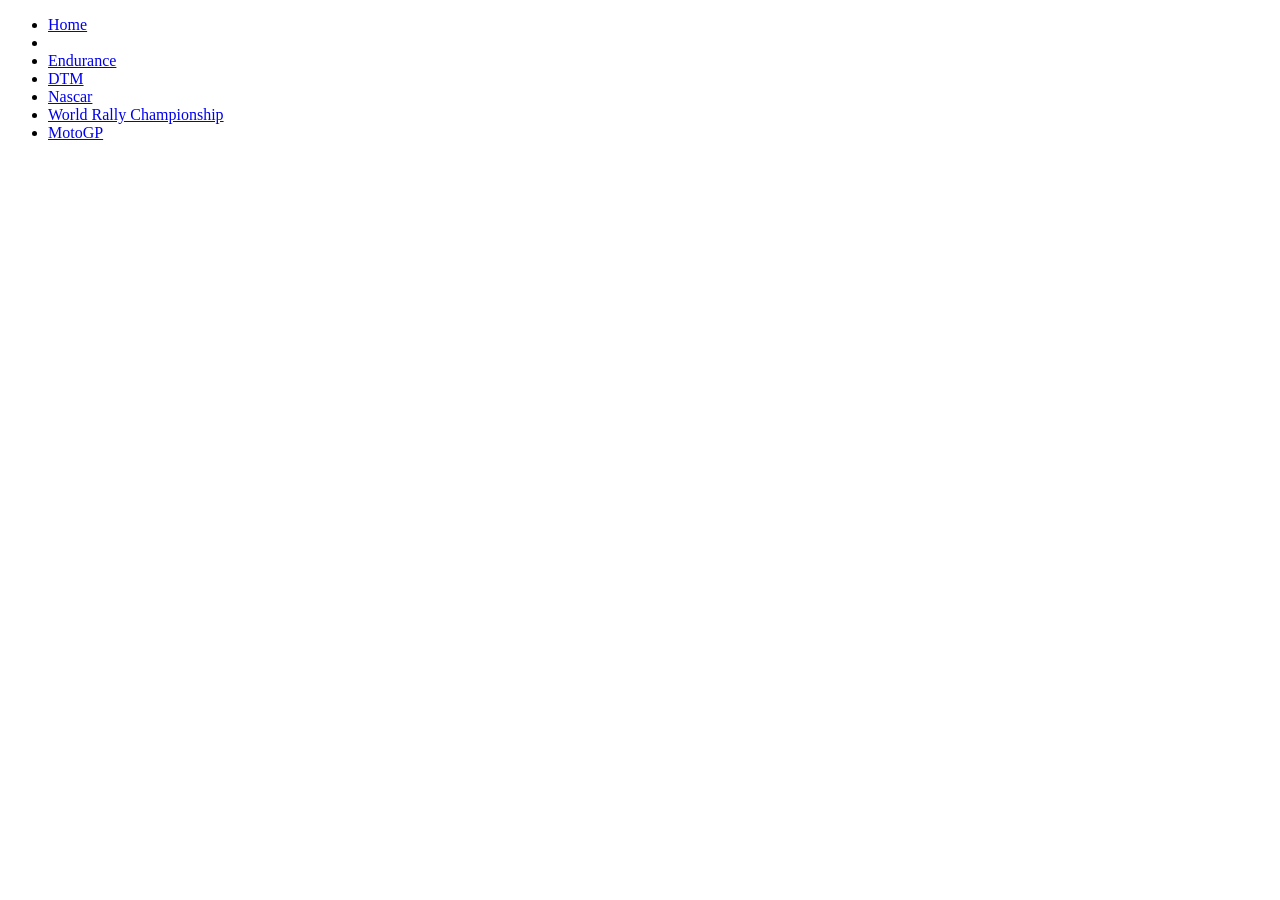
==== DTM.html @ c625b713 "init: create website folder structure" ====
<!DOCTYPE html>
<html lang="en">
<head>
    <meta charset="UTF-8">
    <meta name="viewport" content="width=device-width, initial-scale=1.0">
    <title>The Home of Motorsport</title>

    <link rel="stylesheet" href="base.css">
</head>
<body>
        <ul div class="navbar">
            <li><a href="./index.html">Home</a></li>
            <li><a href="./F1"><img src="" alt=""></a></li>
            <li><a href="./Endurance">Endurance</a></li>
            <li><a href="./DTM">DTM</a></li>
            <li><a href="./Nascar">Nascar</a></li>
            <li><a href="./WRC">World Rally Championship</a></li>
            <li><a href="./MotoGP">MotoGP</a></li>
        </ul>
</body>
</html>
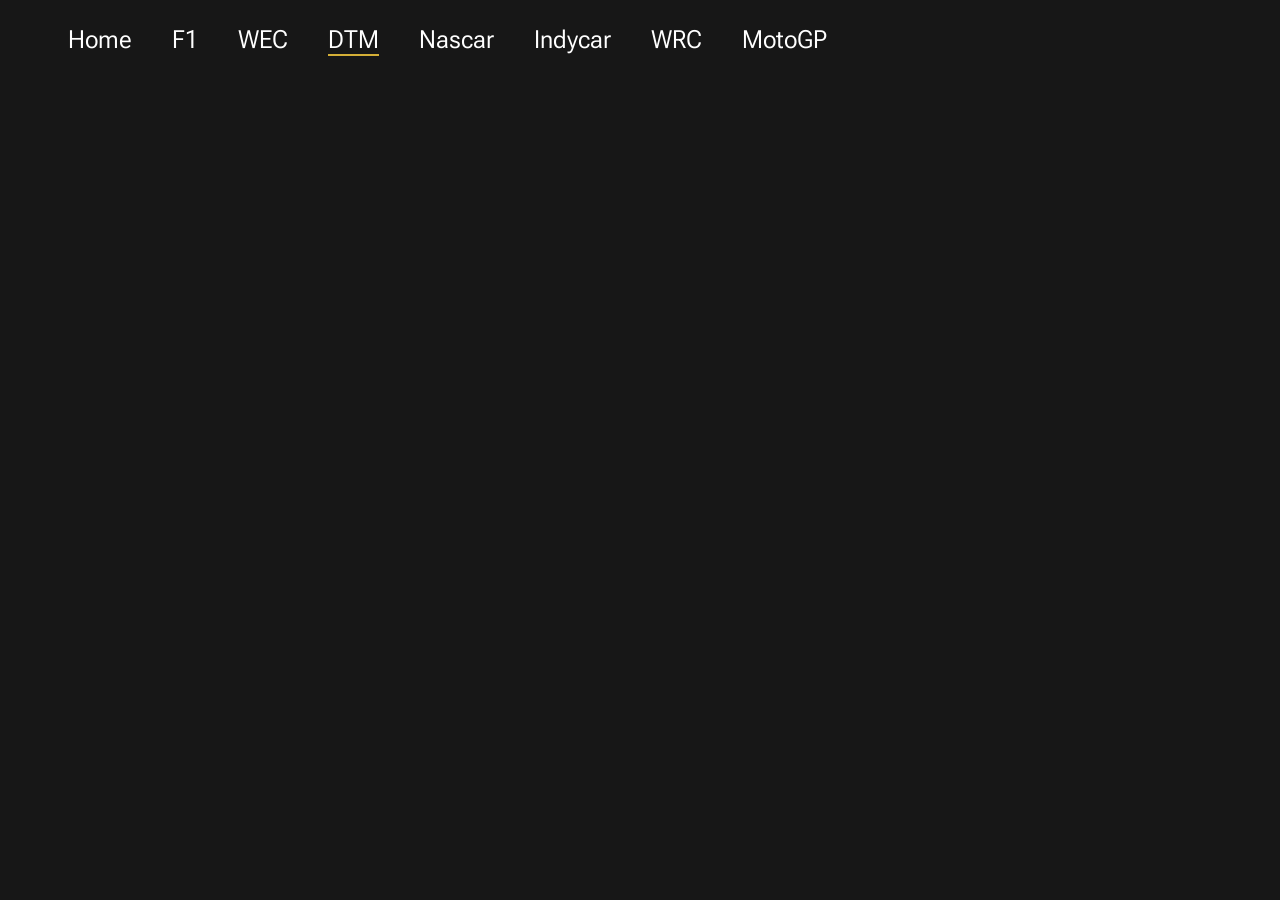
==== commit 15e6a249: "feat: major updates" ====
--- a/DTM.html
+++ b/DTM.html
@@ -5,17 +5,51 @@
     <meta name="viewport" content="width=device-width, initial-scale=1.0">
     <title>The Home of Motorsport</title>
 
-    <link rel="stylesheet" href="base.css">
+
+    <link rel="stylesheet" href="./assets/css/base.css">
+
+    <link href="https://fonts.googleapis.com/css2?family=Roboto+Flex:wght@400;500;600&display=swap" rel="stylesheet">
+
 </head>
 <body>
-        <ul div class="navbar">
-            <li><a href="./index.html">Home</a></li>
-            <li><a href="./F1"><img src="" alt=""></a></li>
-            <li><a href="./Endurance">Endurance</a></li>
-            <li><a href="./DTM">DTM</a></li>
-            <li><a href="./Nascar">Nascar</a></li>
-            <li><a href="./WRC">World Rally Championship</a></li>
-            <li><a href="./MotoGP">MotoGP</a></li>
-        </ul>
+    <ul class="navbar">
+        <li><a href="./index.html">Home</a></li>
+        <li><a href="./F1.html">F1</a></li>
+        <li><a href="./WEC.html">WEC</a></li>
+        <li><a href="./DTM.html">DTM</a></li>
+        <li><a href="./Nascar.html">Nascar</a></li>
+        <li><a href="./Indycar.html">Indycar</a></li>
+        <li><a href="./WRC.html">WRC</a></li>
+        <li><a href="./MotoGP.html">MotoGP</a></li>
+    </ul>
+
+
+
+
+
+
+
+
+
+
+
+
+
+
+
+
+
+
+
+
+
+
+
+
+
+
+
+
+    <script src="./assets/js/navbar.js"></script>
 </body>
-</html>+</html> 
--- a/assets/css/base.css
+++ b/assets/css/base.css
@@ -0,0 +1,25 @@
+body{
+    background-color: #171717;
+    font-family: "Roboto Flex", sans-serif;
+    font-size: 25px;
+    justify-self: center;
+}
+
+.navbar{
+    list-style-type: none;
+}
+
+.navbar li{
+    float: left;
+    padding-left: 20px;
+    padding-right: 20px;
+}
+
+.navbar a {
+    text-decoration: none;
+    color: #ffffff;
+}
+
+.navbar a.active{
+    border-bottom: 2px solid  #D4AF37;
+}
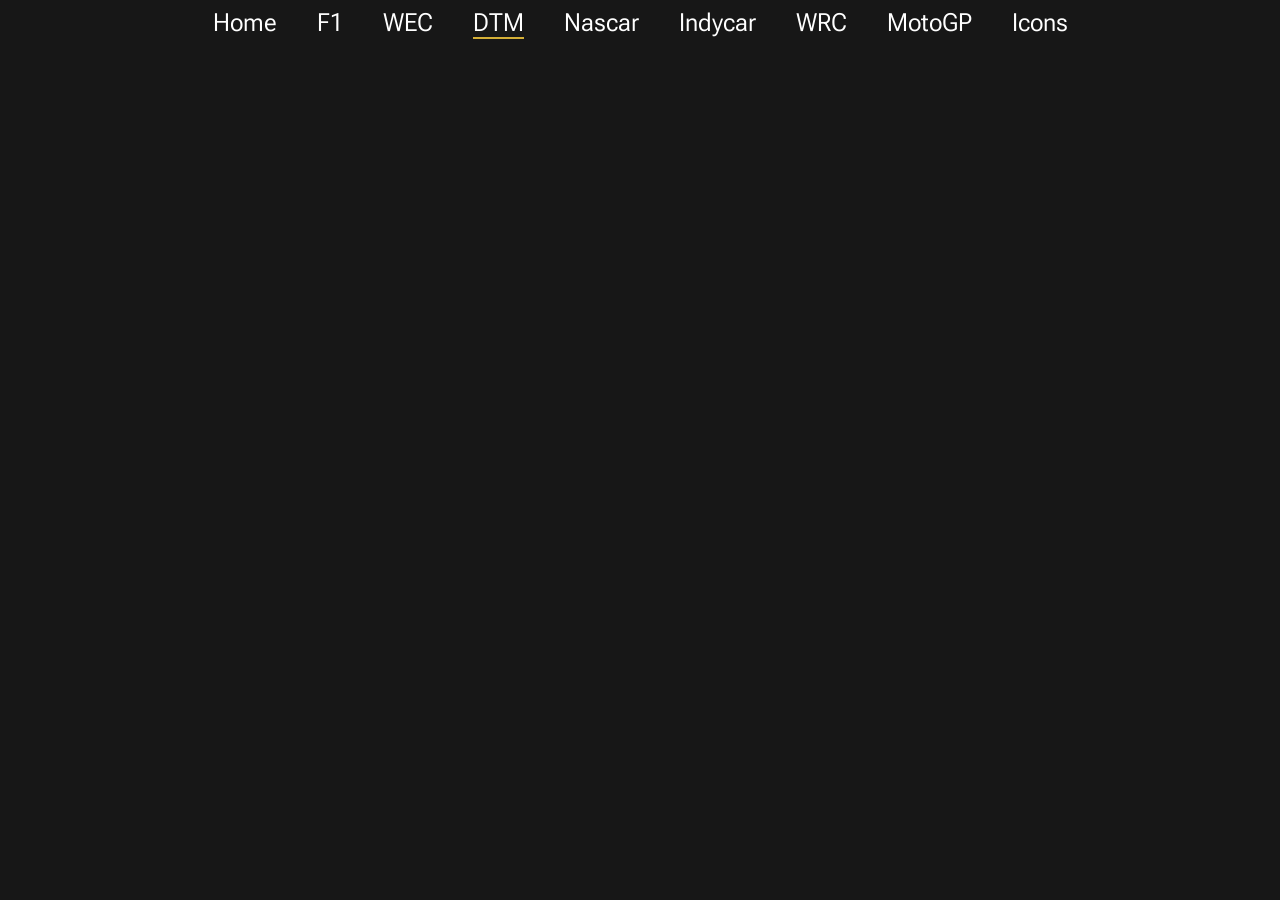
==== commit 40edef52: "feat: major updates" ====
--- a/DTM.html
+++ b/DTM.html
@@ -21,6 +21,7 @@
         <li><a href="./Indycar.html">Indycar</a></li>
         <li><a href="./WRC.html">WRC</a></li>
         <li><a href="./MotoGP.html">MotoGP</a></li>
+        <li><a href="./Icons.html">Icons</a></li>
     </ul>
 
 
--- a/assets/css/base.css
+++ b/assets/css/base.css
@@ -1,16 +1,21 @@
-body{
+body {
     background-color: #171717;
     font-family: "Roboto Flex", sans-serif;
     font-size: 25px;
     justify-self: center;
 }
 
-.navbar{
+.navbar {
     list-style-type: none;
+    display: flex;
+    flex-direction: row;
+    justify-content: center;
+    flex-wrap: wrap;
+    padding: 0;
+    margin: 0;
 }
 
-.navbar li{
-    float: left;
+.navbar li {
     padding-left: 20px;
     padding-right: 20px;
 }
@@ -20,6 +25,6 @@
     color: #ffffff;
 }
 
-.navbar a.active{
-    border-bottom: 2px solid  #D4AF37;
-}
+.navbar a.active {
+    border-bottom: 2px solid #D4AF37;
+}
